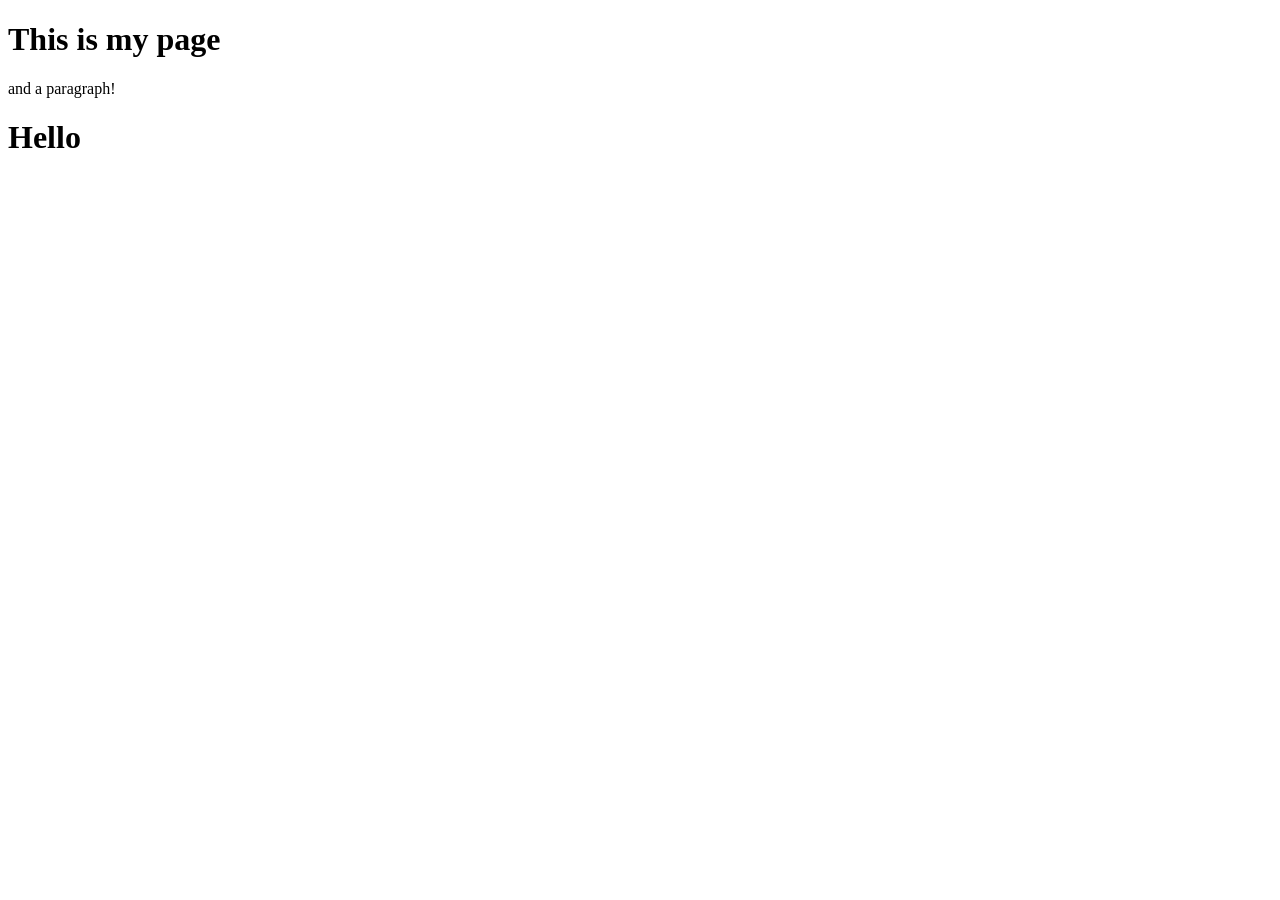
==== index.html @ 7f722bd8 "test" ====
<!DOCTYPE html>
<html lang=en> 
<head>
  <title>My cool page</title>
  <link href="styles.css" rel="stylesheet">
</head>
<body>
    <h1>This is my page</h1>
    <p>and a paragraph!</p>
    <h1>Hello</h1>

</html>
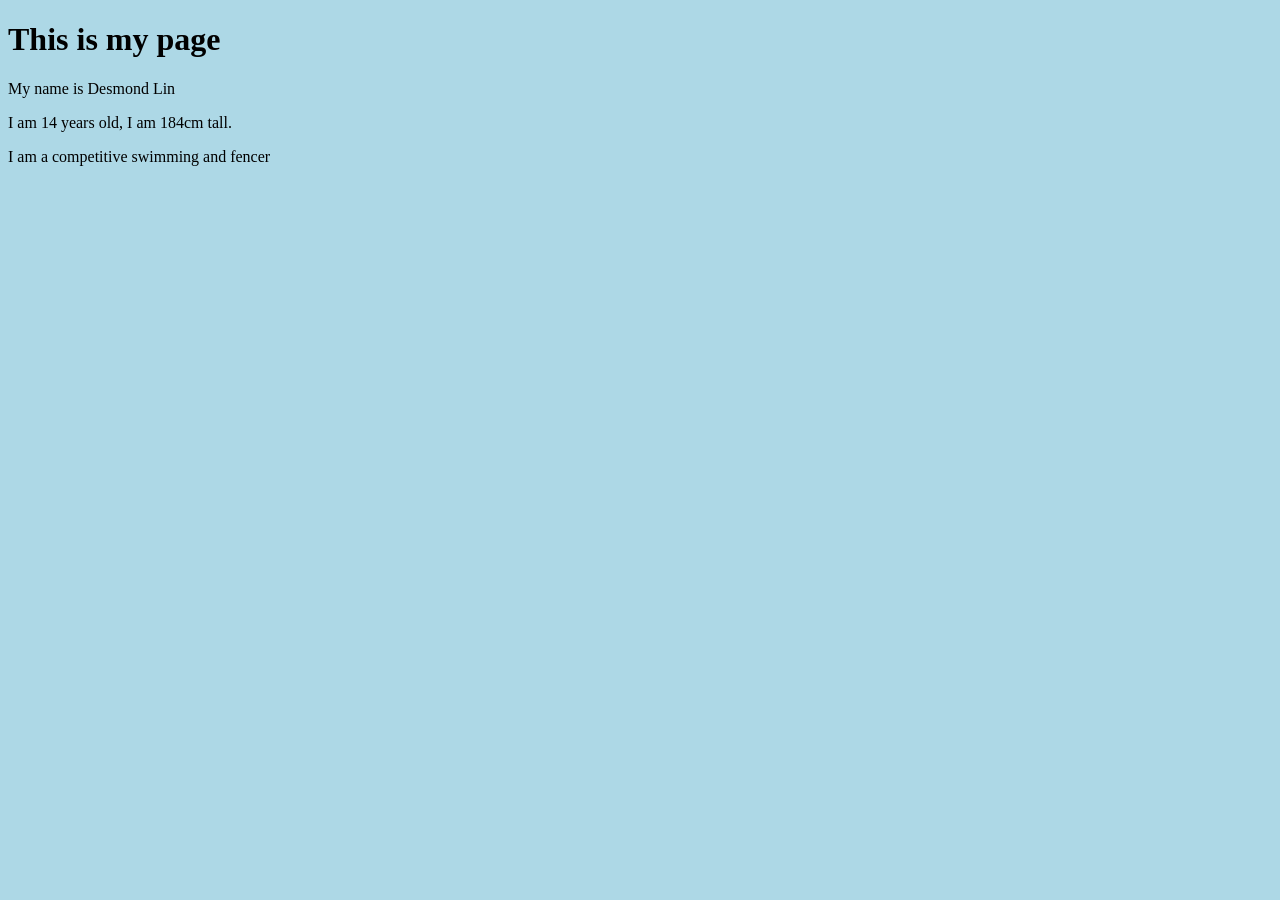
==== commit fb09ebb6: "INTRO TO HTML" ====
--- a/index.html
+++ b/index.html
@@ -3,10 +3,13 @@
 <head>
   <title>My cool page</title>
   <link href="styles.css" rel="stylesheet">
+  <meta charset="UTF-8"> 
 </head>
-<body>
+<body style="background-color: lightblue;">
     <h1>This is my page</h1>
-    <p>and a paragraph!</p>
-    <h1>Hello</h1>
+    <p>My name is Desmond Lin</p>
+    <p>I am 14 years old, I am 184cm tall.</p>
+    <p>I am a competitive swimming and fencer</p>
+    
 
 </html>
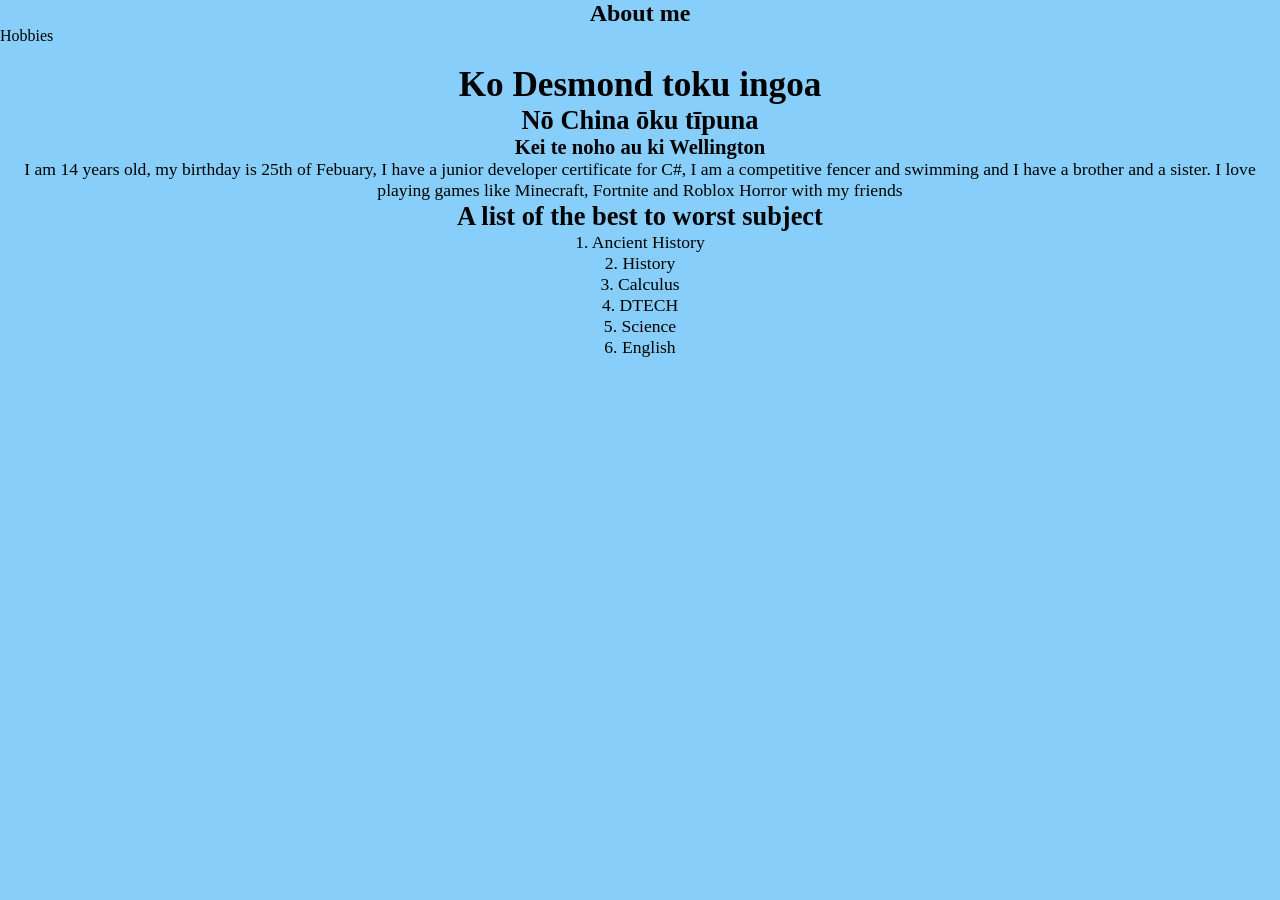
==== commit 3262b3bd: "test" ====
--- a/index.html
+++ b/index.html
@@ -2,14 +2,35 @@
 <html lang=en> 
 <head>
   <title>My cool page</title>
-  <link href="styles.css" rel="stylesheet">
+  <link href="style.css" rel="stylesheet">
   <meta charset="UTF-8"> 
 </head>
-<body style="background-color: lightblue;">
-    <h1>This is my page</h1>
-    <p>My name is Desmond Lin</p>
-    <p>I am 14 years old, I am 184cm tall.</p>
-    <p>I am a competitive swimming and fencer</p>
-    
+<nav class="About">
+  <h1>About me</h1>
+  <div class="links">
+    <a class="link" href="Hobbies.html">Hobbies</a>
+  </div>
+</nav>
 
+
+
+<body>
+    <div class="Text">
+      <h1>Ko Desmond toku ingoa</h1>
+
+      <h2>Nō China ōku tīpuna</h2>
+      <h3>Kei te noho au ki Wellington</h3>
+      <p>I am 14 years old, my birthday is 25th of Febuary, I have a junior developer certificate for C#, I am a competitive fencer and swimming and I have a brother and a sister. I love playing games like Minecraft, Fortnite and Roblox Horror with my friends</p>
+      <h2>A list of the best to worst subject</h2>
+      <ul>
+        <ol>1. Ancient History</ol>
+        <ol>2. History</ol>
+        <ol>3. Calculus</ol>
+        <ol>4. DTECH</ol>
+        <ol>5. Science</ol>
+        <ol>6. English</ol>
+      </ul></div>
+
+
+  </body>
 </html>
--- a/style.css
+++ b/style.css
@@ -0,0 +1,42 @@
+*{
+  padding:0;
+  margin:0;
+  border:0;
+}
+body{
+  background-color: lightskyblue;
+}
+
+.links{
+  display: flex;
+  column-gap: 20px;
+}
+
+.link {
+  color:black;
+  text-decoration: none;
+  text-align:right;
+}
+
+.link:hover{
+  text-decoration: underline;
+}
+
+
+.About{
+  text-align: center;
+}
+
+.Text{
+  text-align:center;
+  padding: 20px;
+  font-size: 1.1rem;
+}
+.img {
+  position: absolute;
+  top: 50%;
+  right: 20px;
+  transform: translateY(-50%);
+  max-width: 300px;
+  height: auto;
+}
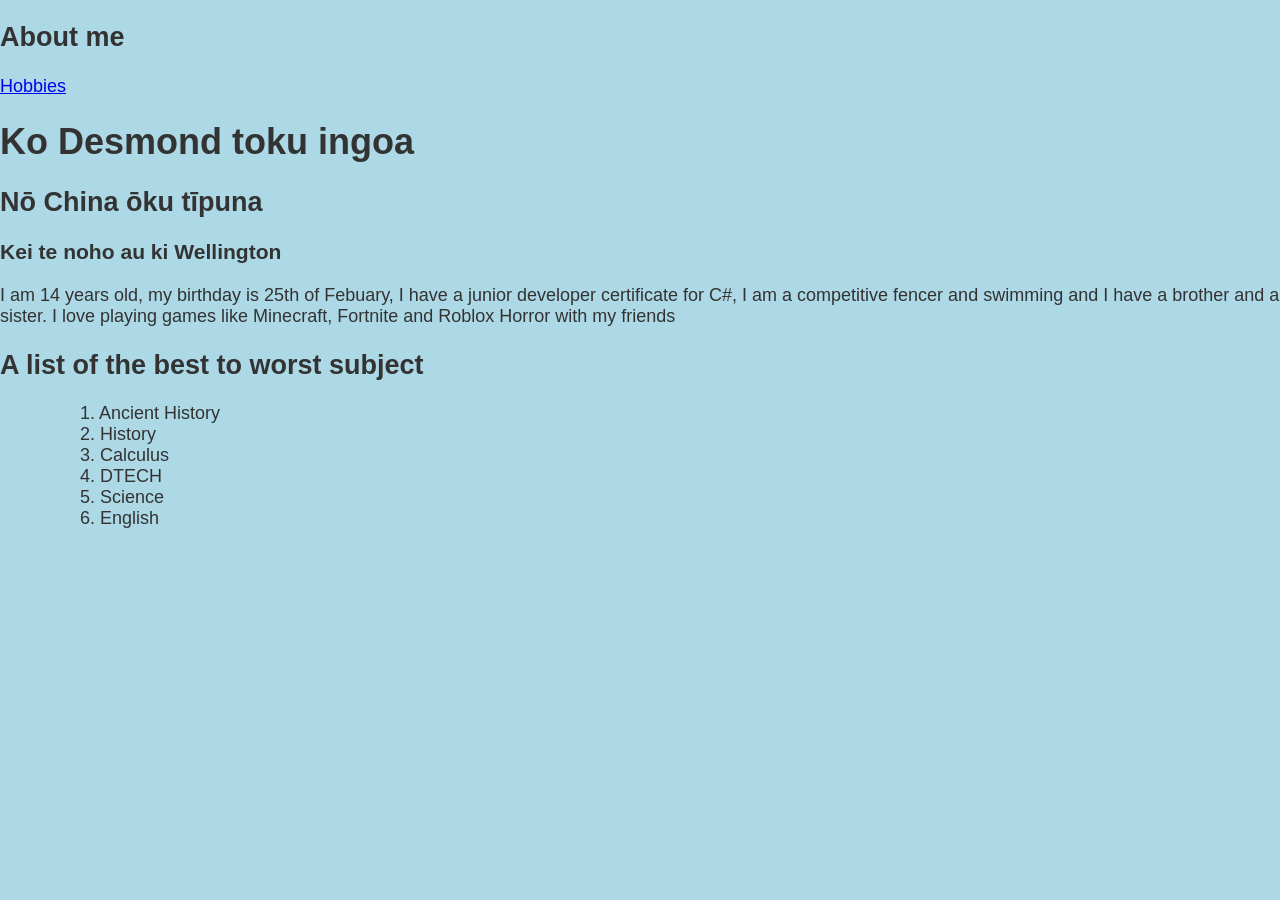
==== commit 2765fc7c: "commit#idk" ====
--- a/index.html
+++ b/index.html
@@ -1,6 +1,7 @@
 <!DOCTYPE html>
 <html lang=en> 
 <head>
+  <link rel="icon" type="image/png" href="world-wide-web.png">
   <title>My cool page</title>
   <link href="style.css" rel="stylesheet">
   <meta charset="UTF-8"> 
--- a/style.css
+++ b/style.css
@@ -1,42 +1,58 @@
-*{
-  padding:0;
-  margin:0;
-  border:0;
-}
-body{
-  background-color: lightskyblue;
+body {
+  font-family: Arial, sans-serif;
+  margin: 0;
+  padding: 0;
+  background-color: lightblue;
+  color: #333;
 }
 
-.links{
-  display: flex;
-  column-gap: 20px;
+@media (max-width: 600px) {
+  body {
+      background-color: lightcoral;
+      font-size: 14px;
+  }
+
+  .welcome-message {
+      font-size: 1.5rem;
+      text-align: center;
+      padding: 10px;
+  }
+
+  .top-right-link {
+      font-size: 12px;
+  }
 }
 
-.link {
-  color:black;
-  text-decoration: none;
-  text-align:right;
+@media (min-width: 601px) and (max-width: 1024px) {
+  body {
+      background-color: lightgreen;
+      font-size: 16px;
+  }
+
+  .welcome-message {
+      font-size: 2rem;
+      text-align: center;
+      padding: 20px;
+  }
+
+  .top-right-link {
+      font-size: 14px;
+  }
 }
 
-.link:hover{
-  text-decoration: underline;
-}
+@media (min-width: 1025px) {
+  body {
+      background-color: lightblue;
+      font-size: 18px;
+  }
 
+  .welcome-message {
+      font-size: 2.5rem;
+      text-align: center;
+      padding: 30px;
+  }
 
-.About{
-  text-align: center;
-}
-
-.Text{
-  text-align:center;
-  padding: 20px;
-  font-size: 1.1rem;
-}
-.img {
-  position: absolute;
-  top: 50%;
-  right: 20px;
-  transform: translateY(-50%);
-  max-width: 300px;
-  height: auto;
+  .top-right-link {
+      font-size: 16px;
+  }
 }
